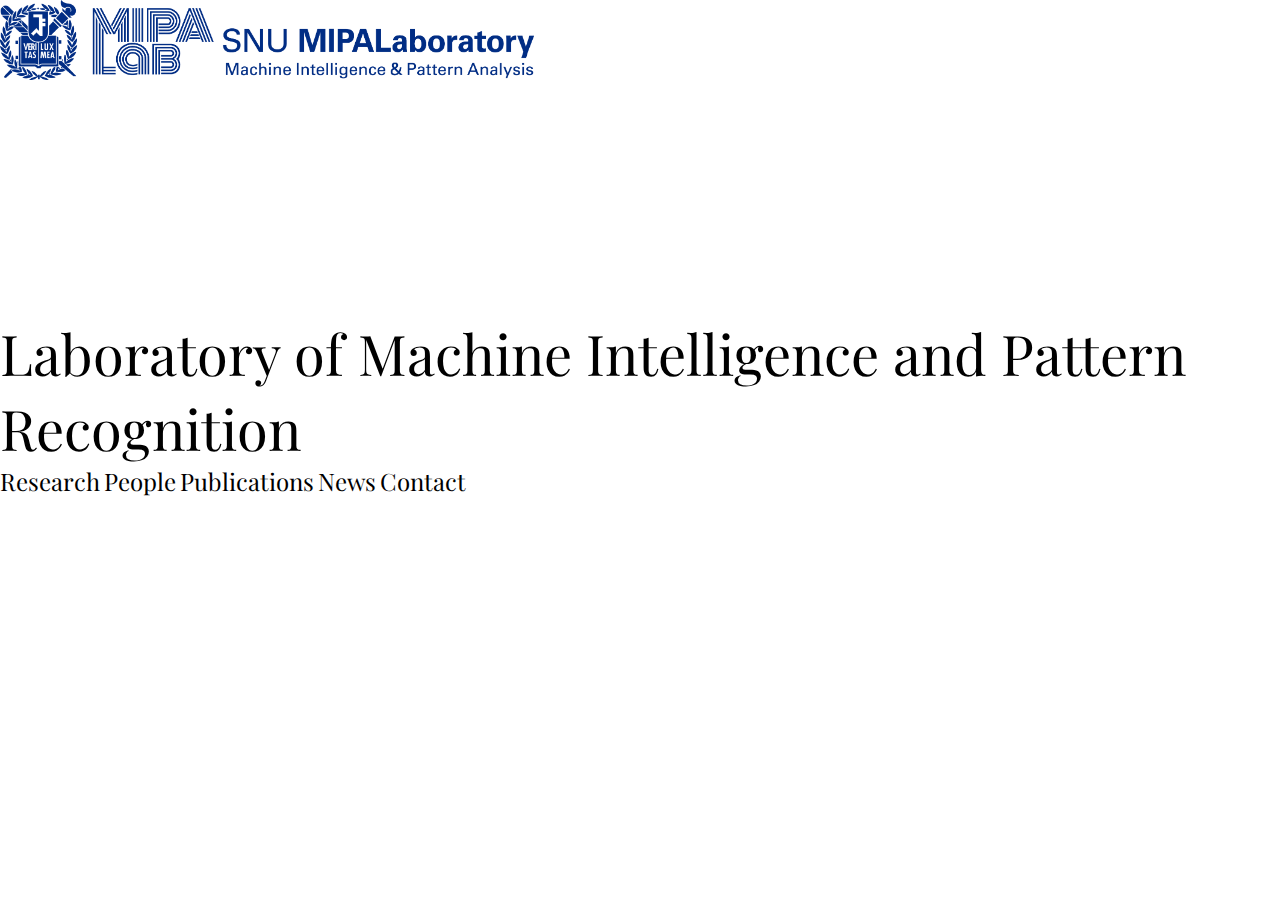
==== index.html @ afe03985 "Update logo height" ====
<!DOCTYPE html>
<html lang="en">
<head>
    <!-Necessary->
    <meta charset="UTF-8">
    <link rel="stylesheet" href="css/styles.css"/>

    <!-Favicon->
    <link rel="icon" href="favicon.ico" type="image/x-icon"/>
	<link rel="icon" href="favicon.png" type="image/x-icon"/>

    <!-Meta properties->
    <meta property="og:title" content="MIPAL">
	<meta property="og:description" content="Laboratory of Machine Intelligence and Pattern Recognition">
	<meta property="og:type" content="website">
	<meta property="og:image" content="./img/title.png">
	<meta name="viewport" content="width=device-width, initial-scale=1.0">
	<meta charset="utf-8">
	<meta name="author" content="KHJ">
	<meta name="description" content="Laboratory of  Machine Intelligence and Pattern Recognition">

    <!-APIs->
    <link rel="preconnect" href="https://fonts.googleapis.com">
    <link rel="preconnect" href="https://fonts.gstatic.com" crossorigin>
    <link href="https://fonts.googleapis.com/css2?family=Noto+Sans+KR:wght@100..900&display=swap" rel="stylesheet">
	<link href="https://fonts.googleapis.com/css2?family=Noto+Sans+KR:wght@100..900&family=Playfair+Display:ital,wght@0,400..900;1,400..900&display=swap" rel="stylesheet">
    <link href="https://cdn.jsdelivr.net/npm/bootstrap@5.2.3/dist/css/bootstrap.min.css" rel="stylesheet" integrity="sha384-rbsA2VBKQhggwzxH7pPCaAqO46MgnOM80zW1RWuH61DGLwZJEdK2Kadq2F9CUG65" crossorigin="anonymous">
    <script src="https://cdn.jsdelivr.net/npm/bootstrap@5.2.3/dist/js/bootstrap.bundle.min.js" integrity="sha384-kenU1KFdBIe4zVF0s0G1M5b4hcpxyD9F7jL+jjXkk+Q2h455rYXK/7HAuoJl+0I4" crossorigin="anonymous"></script>

    <title>MIPALaboratory</title>
</head>
<body>
    <section id="main-contents">

		<div class="main container-fluid">

			<div class="row main-logo justify-items-start">
				<div class="col-lg-2 text-start align-self-end"></div>
				<div class="col-lg-8 text-start align-self-end">
					<div class="row main-logo justify-items-start p-3">
						<div class="col-md-6 text-start align-self-end">
							<img src="./img/logo.png" class="logo" alt="MIPAL logo">
						</div>
					</div>
					<div class="row main-content align-items-center p-3">
						<div class="col-md-6 text-start align-self-start">
							<div class="title">Laboratory of Machine Intelligence and Pattern Recognition</div>
						</div>
						<div class="col-md-6 text-end align-self-start p-3">
							<div class="row">
								<a href="#" class="links">Research</a>
								<a href="#" class="links">People</a>
								<a href="#" class="links">Publications</a>
								<a href="#" class="links">News</a>
								<a href="#" class="links">Contact</a>
							</div>
						</div>
					</div>
				</div>
				<div class="col-lg-2 text-start align-self-end"></div>
			</div>

		</div>

	</section>
</body>
</html>
---- css/styles.css ----
body {
    margin: 0;
    word-break: keep-all;
    font-family: "Playfair Display", serif !important;
    font-optical-sizing: auto;
    font-style: normal;
}
a {
    color: black !important;
    font-size: 1.5rem;
    text-decoration: none !important;
}
a:hover {
    color: #bdbdbd !important;
}

.main-logo {
    height: 35vh;
}
.main-content {
    height: 65vh;
}

.logo {
    height: 80px;
}
.title{
    font-size: 3.5rem;
}

@media(max-width:576px){
    .title{
        font-size: 2.5rem;
    }
    .logo {
        height: 50px;
    }
    .main-logo {
        height: 20vh;
    }
    .main-content {
        height: 80vh;
    }
}
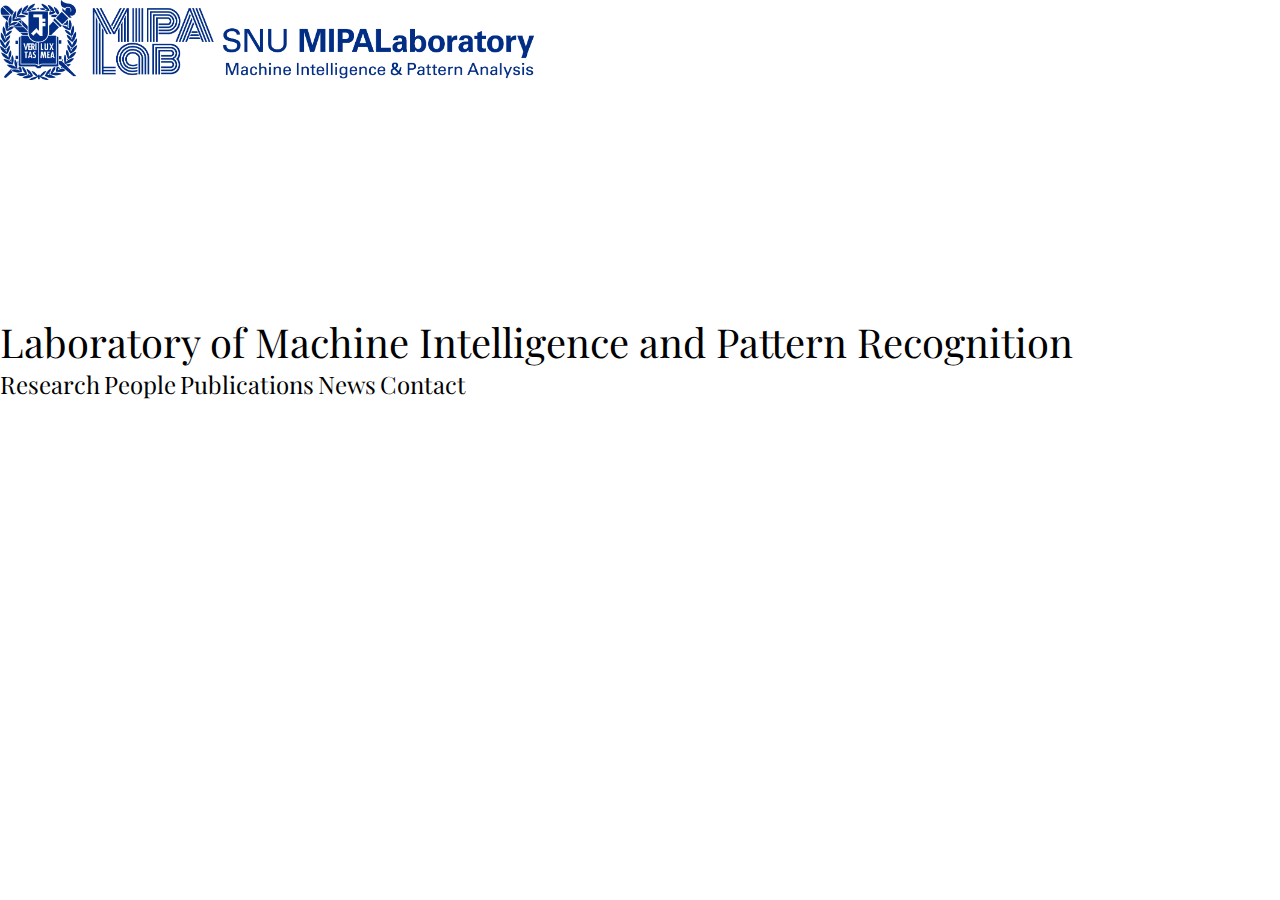
==== commit 16654a3a: "Trivial" ====
--- a/index.html
+++ b/index.html
@@ -43,10 +43,10 @@
 						</div>
 					</div>
 					<div class="row main-content align-items-center p-3">
-						<div class="col-md-6 text-start align-self-start">
+						<div class="col-md-7 text-start align-self-start">
 							<div class="title">Laboratory of Machine Intelligence and Pattern Recognition</div>
 						</div>
-						<div class="col-md-6 text-end align-self-start p-3">
+						<div class="col-md-5 text-end align-self-start p-3">
 							<div class="row">
 								<a href="#" class="links">Research</a>
 								<a href="#" class="links">People</a>
--- a/css/styles.css
+++ b/css/styles.css
@@ -25,13 +25,15 @@
     height: 80px;
 }
 .title{
-    font-size: 3.5rem;
+    font-size: 3rem;
 }
 
-@media(max-width:576px){
+@media(max-width:1400px){
     .title{
         font-size: 2.5rem;
     }
+}
+@media(max-width:576px){
     .logo {
         height: 50px;
     }
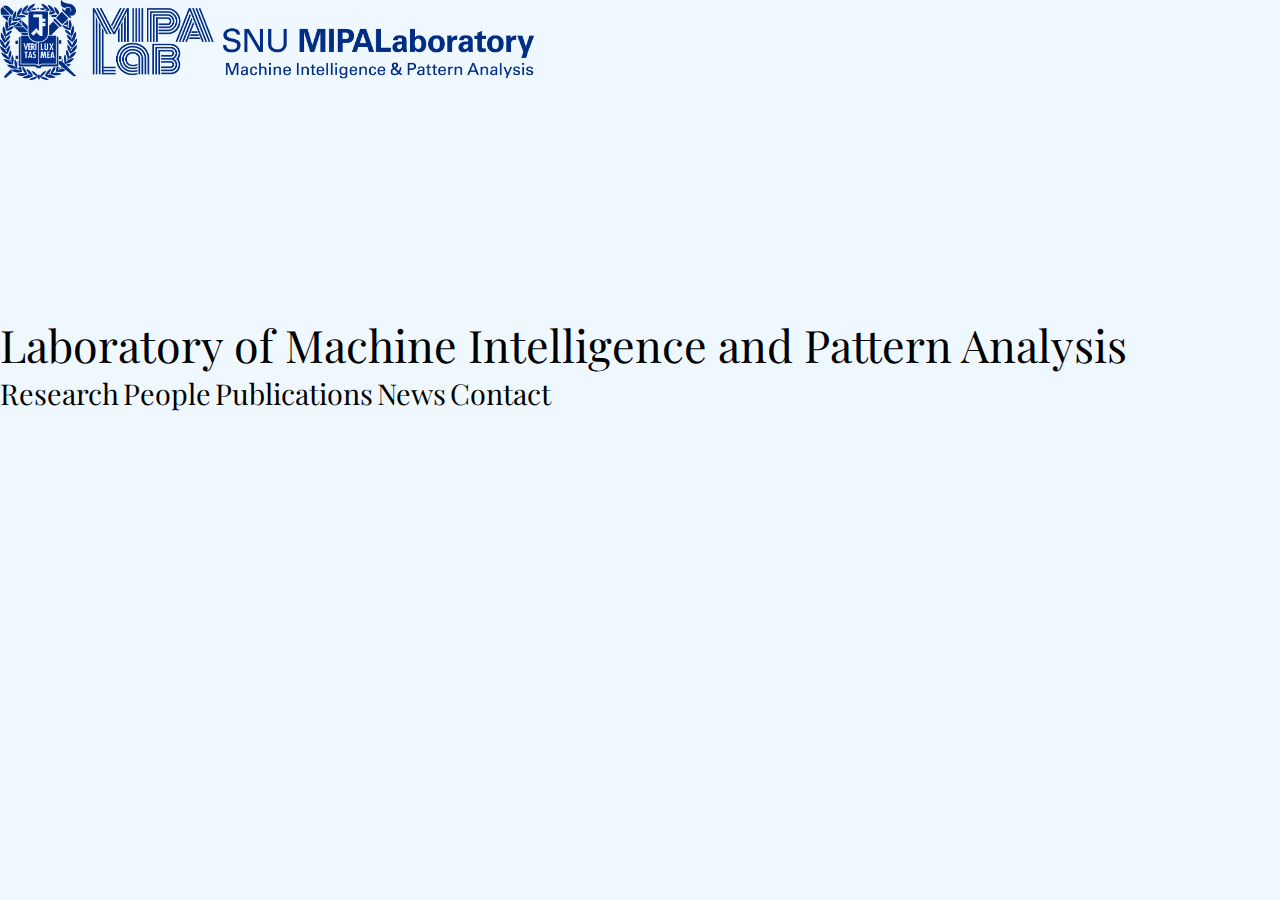
==== commit 8f40be29: "Trivial updates" ====
--- a/index.html
+++ b/index.html
@@ -11,13 +11,13 @@
 
     <!-Meta properties->
     <meta property="og:title" content="MIPAL">
-	<meta property="og:description" content="Laboratory of Machine Intelligence and Pattern Recognition">
+	<meta property="og:description" content="Laboratory of Machine Intelligence and Pattern Analysis">
 	<meta property="og:type" content="website">
 	<meta property="og:image" content="./img/title.png">
 	<meta name="viewport" content="width=device-width, initial-scale=1.0">
 	<meta charset="utf-8">
 	<meta name="author" content="KHJ">
-	<meta name="description" content="Laboratory of  Machine Intelligence and Pattern Recognition">
+	<meta name="description" content="Laboratory of  Machine Intelligence and Pattern Analysis">
 
     <!-APIs->
     <link rel="preconnect" href="https://fonts.googleapis.com">
@@ -35,16 +35,16 @@
 		<div class="main container-fluid">
 
 			<div class="row main-logo justify-items-start">
-				<div class="col-lg-2 text-start align-self-end"></div>
-				<div class="col-lg-8 text-start align-self-end">
+				<div class="col-lg-1 text-start align-self-end"></div>
+				<div class="col-lg-9 text-start align-self-end">
 					<div class="row main-logo justify-items-start p-3">
 						<div class="col-md-6 text-start align-self-end">
-							<img src="./img/logo.png" class="logo" alt="MIPAL logo">
+							<a href="#"><img src="./img/logo.png" class="logo" alt="MIPAL logo"></a>
 						</div>
 					</div>
 					<div class="row main-content align-items-center p-3">
 						<div class="col-md-7 text-start align-self-start">
-							<div class="title">Laboratory of Machine Intelligence and Pattern Recognition</div>
+							<div class="title">Laboratory of Machine Intelligence and Pattern Analysis</div>
 						</div>
 						<div class="col-md-5 text-end align-self-start p-3">
 							<div class="row">
--- a/css/styles.css
+++ b/css/styles.css
@@ -1,4 +1,5 @@
 body {
+    background-color: aliceblue;
     margin: 0;
     word-break: keep-all;
     font-family: "Playfair Display", serif !important;
@@ -7,7 +8,7 @@
 }
 a {
     color: black !important;
-    font-size: 1.5rem;
+    font-size: 1.8rem;
     text-decoration: none !important;
 }
 a:hover {
@@ -25,12 +26,12 @@
     height: 80px;
 }
 .title{
-    font-size: 3rem;
+    font-size: 3.5rem;
 }
 
 @media(max-width:1400px){
     .title{
-        font-size: 2.5rem;
+        font-size: 2.8rem;
     }
 }
 @media(max-width:576px){
